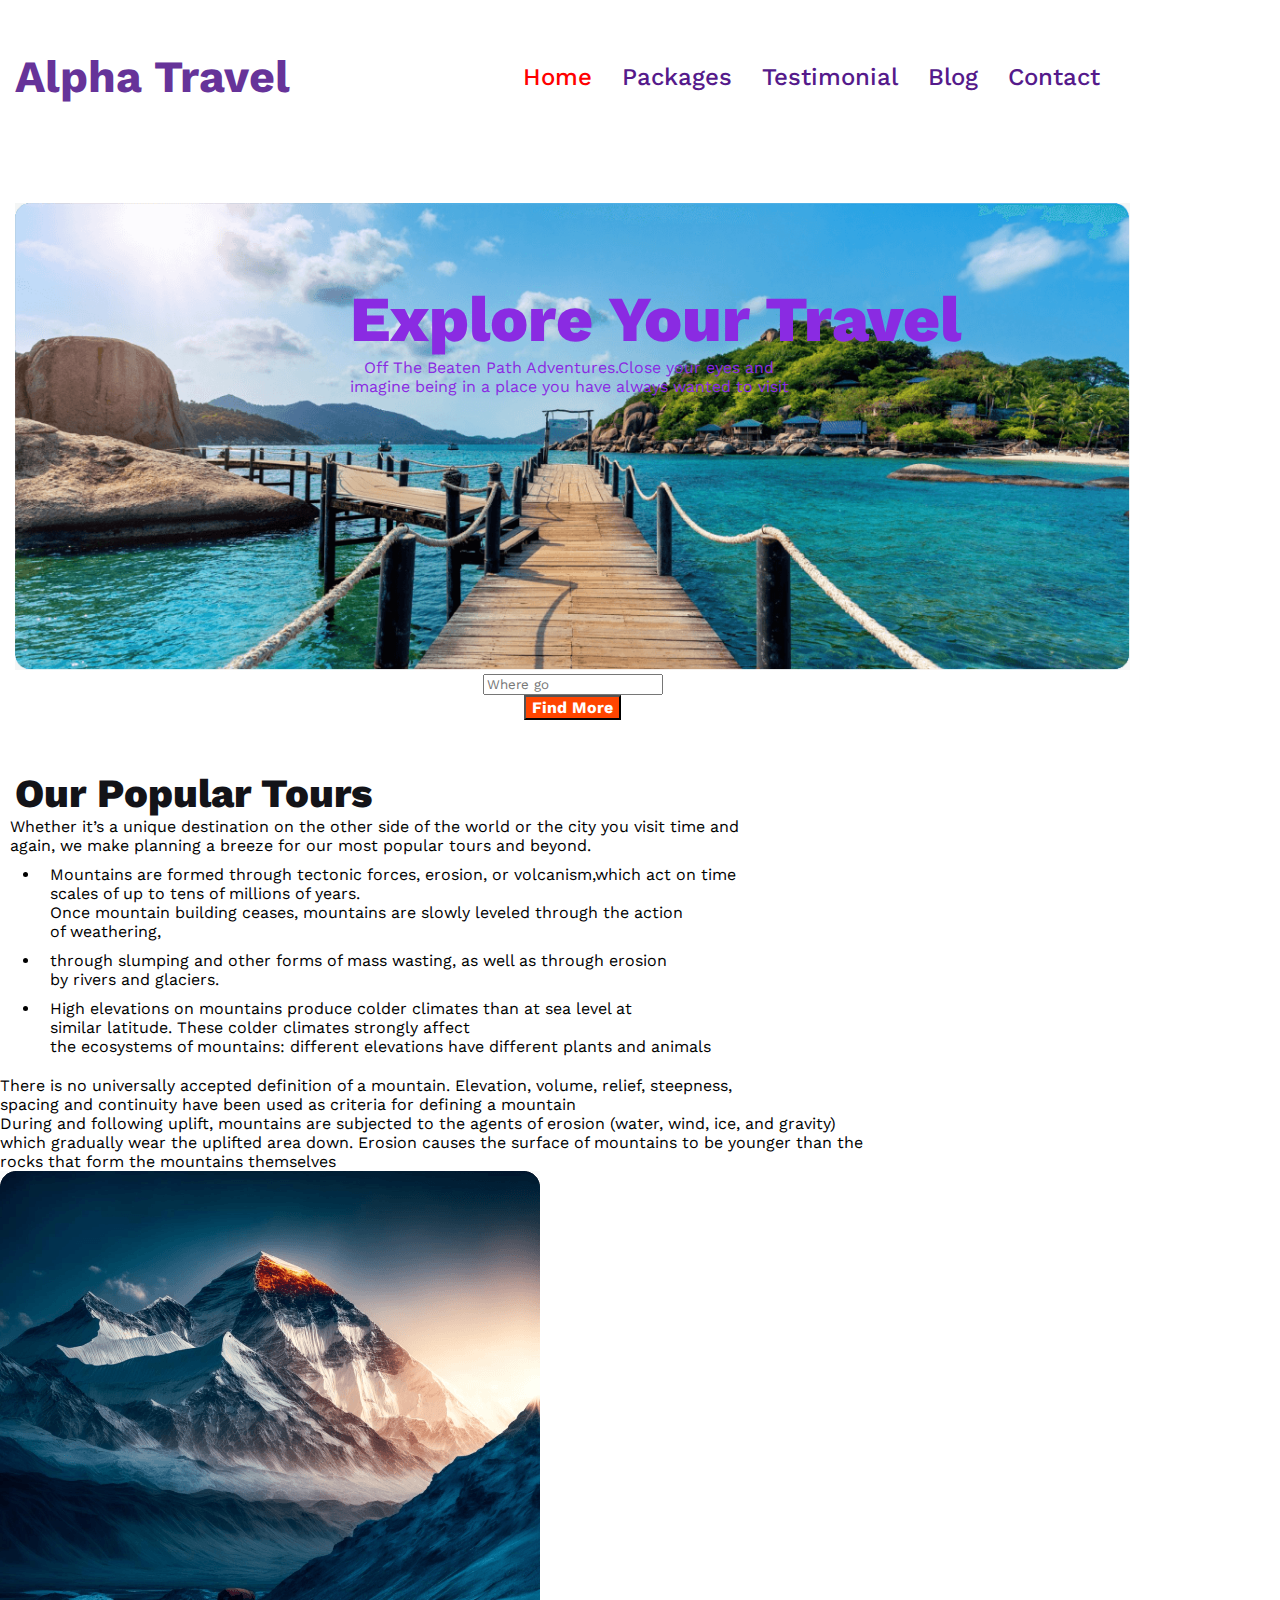
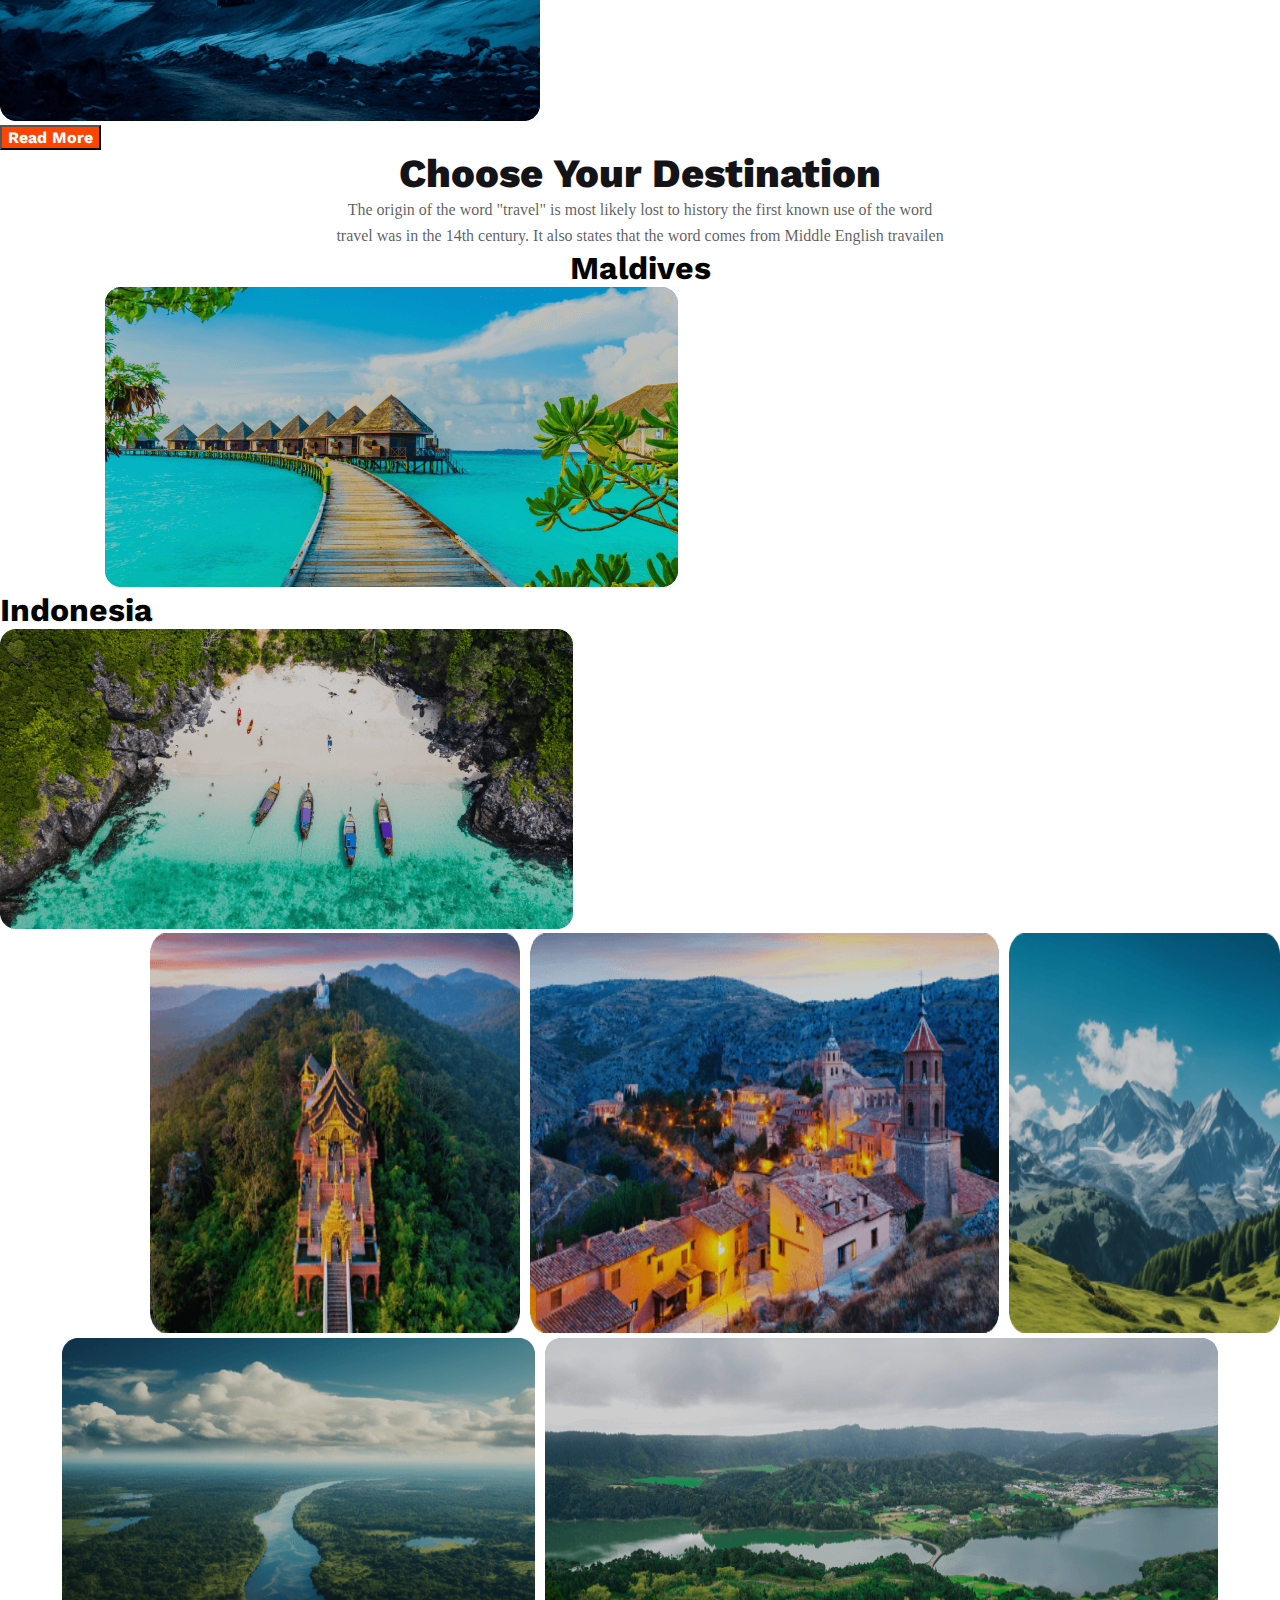
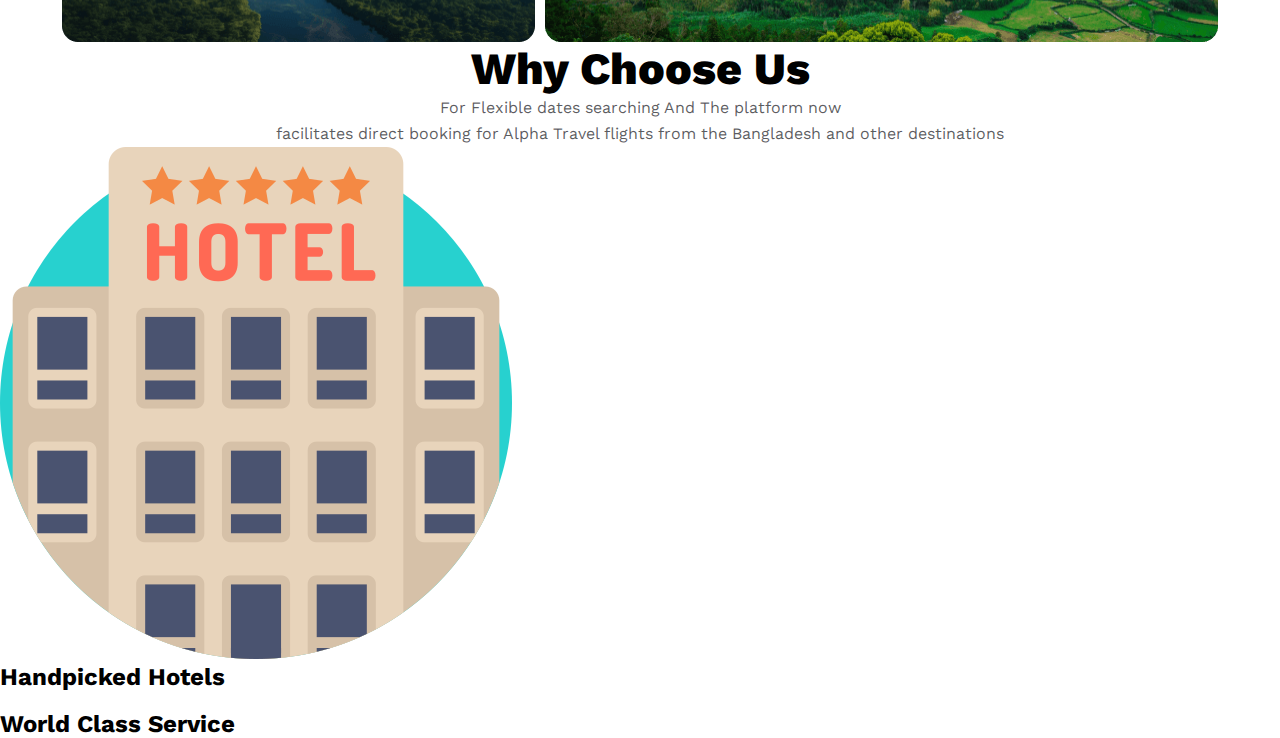
==== index.html @ bb082503 "first commit" ====
<!DOCTYPE html>
<html lang="en">
<head>
    <meta charset="UTF-8">
    <meta name="viewport" content="width=device-width, initial-scale=1.0">
    <title>Alpha Travel</title>
    <link rel="stylesheet" href="styles/style.css">
</head>
<body>
    <header>
        <nav>
            
            <div>
                <h3 class="section-title"><span class="alpha">Alpha Travel</span></h3>
            </div>
            
                <ul>
                    <li><a href=""><span class="home">Home</span></a></li>
                    <li><a href="">Packages</a></li>
                    <li><a href="">Testimonial</a></li>
                    <li><a href="">Blog</a></li>
                    <li><a href="">Contact</a></li>
                </ul>
            
            
        </nav>
    </header>
       
       <header>
        <div class="banner">
            <img src="./Images/Group 13 (1) (1).png" alt="" style="width: 100%;">
            
                <h1 class="banner-title">Explore Your Travel</h1>
                
                <p class="banner-description">
                    Off The Beaten Path Adventures.Close your eyes and <br> imagine being in a place you have always wanted to visit
                    
                </p>
                
                <div class="label">
                    <form>
                        <label for=""></label>
                        <input id="" type="text" placeholder="Where go"> 
                    </form>
                    
                    <button class="btn-primary">Find More</button>
                    
                </div>
            

        </div>
       </header> 
       <section class="tours">
        <div class="popular-tours">
            <h3 class="our">Our Popular Tours</h3>
            <p class="description">
                Whether it’s a unique destination on the other side of the world or the city you visit time and <br> again,  we make planning a breeze for our most popular tours and beyond.

            </p>
            <ul class="what you can see">
                <li class="mountain">Mountains are formed through tectonic forces, erosion, or volcanism,which act on time <br> scales of up to tens of millions of years. <br> Once mountain building ceases, mountains are slowly leveled through the action <br> of weathering, </li>
                <li class="mountain">through slumping and other forms of mass wasting, as well as through erosion <br> by rivers and glaciers.</li>
                <li class="mountain">High elevations on mountains produce colder climates than at sea level at <br> similar latitude. These colder climates strongly affect <br> the ecosystems of mountains: different elevations have different plants and animals</li>
            </ul>
             
            <p class="bottom-description">
                There is no universally accepted definition of a mountain. Elevation, volume, relief, steepness, <br> spacing and continuity have been used as criteria for defining a mountain <br>During and following uplift, mountains are subjected to the agents of erosion (water, wind, ice, and gravity) <br> which gradually wear the uplifted area down. Erosion causes the surface of mountains to be younger than the <br>
                rocks that form the mountains themselves

                

            </p>

            
                
            
        </div>
        <div class="ice-mountain">
            <img src="./Images/Rectangle 4.png" alt="">

        </div>
        <button class="btn-primary">Read More</button>
        
       </section>
        <section>
            <description>
                <h3 class="choose">Choose Your Destination</h3>
                <p class="choose-description">
                    The origin of the word "travel" is most likely lost to history 
                    the first known use of the word <br> travel was in the 14th century. It also states that the word comes from Middle English travailen
                </p>
                <div class="container">
                    <h1 class="maldives">Maldives</h1>
                    <img class="maldives-positon" src="./Images/Rectangle 5.png" alt="">
                    <h1>Indonesia</h1>
                    <img src="./Images/Rectangle 8.png" alt="">
                </div>
                <div class="row">
                    <div>
                        <img src="./Images/Rectangle 6.png" alt="">
                    </div>
                    <div>
                        <img src="./Images/Rectangle 7.png" alt="">
                    </div>
                    <div>
                        <img src="./Images/Rectangle 9.png" alt="">
                    </div>
                </div>
                <div class="row-1">
                    <div>
                        <img class="bangladesh" src="./Images/Rectangle 11.png" alt="">
                    </div>
                    <div>
                        <img src="./Images/Rectangle 10.png" alt="">
                    </div>
                </div>

            </description>
        </section>
        <section>
            <div>
                <h3 class="why">Why Choose Us</h3>
                <p class="description-1">
                    For Flexible dates searching And The platform now <br> facilitates direct booking for Alpha Travel flights from the Bangladesh and other destinations
                </p>
                <div>
                    <div class="card">
                        <img src="./icons/hotel.png" alt="">
                        <h2>Handpicked Hotels</h2>
                        <p class="card-title"></p>
                    </div>
                    <div class="card">
                        <img src="" alt="">
                        <h2>World Class Service</h2>
                        <p class="card-title"></p>
                    </div>
                </div>
            </div>
        </section>
</body>
</html>
---- styles/style.css ----
@import url("https://fonts.googleapis.com/css2?family=Work+Sans:wght@400;600;800&display=swap");

* {
  font-family: "Work Sans", sans-serif;
  margin: 0;
}
.home {
  color: red;
}
header {
  background: #fff;
  padding: 50px 240px;
  padding-left: 15px;
  padding-right: 150px;
}

.label {
  border: 1000px;
}
.btn-primary {
  /* border: 20px solid rebeccapurple; */
  /* border-radius: 38px; */
  background-color: orangered;
  color: white;
  font-size: 16px;
  font-weight: 700;
  /* padding: 16px 16px 34px 67px; */
}

/* header section */

.section-title {
  font-size: 2.8rem;
  font-weight: 700;
  color: rebeccapurple;
  /* padding-right: 500px; */
  /* margin-top: 100px; */
  /* gap: 100px;
  margin-right: 100%; */
}
.alpha {
  margin-right: 50px;
  padding-right: 100px;
}

nav {
  display: flex;
  justify-content: space-between;
  align-items: center;
}
nav > ul {
  display: flex;
}
nav li {
  list-style: none;
  margin-right: 30px;
  font-weight: 500;
  font-size: 1.5rem;
}
nav li a {
  text-decoration: none;
}

.banner {
  position: relative;
  text-align: center;
  color: blueviolet;
}
.banner-title {
  position: absolute;
  top: 15%;
  left: 30%;
  font-size: 64px;
  font-weight: 800;
  padding-bottom: 20px;
  gap: 24px;
}
.banner-description {
  position: absolute;
  top: 30%;
  left: 30%;
}
.our {
  color: #131318;
  font-size: 40px;
  font-weight: 800;
  padding-left: 15px;
}
.description {
  padding-left: 10px;
}
.mountain {
  padding-left: 10px;
  margin-top: 10px;
}
.bottom-description {
  padding-top: 20px;
}
.ice-mountain img {
  /* height: 90%; */
  /* margin-left: 65%;
  margin-bottom: 40%;
  padding-bottom: 50%; */
  /* padding-bottom: 300px;
  padding-left: 950px;
  margin-bottom: 400px; */
}
.choose {
  color: #131318;
  text-align: center;
  font-size: 40px;
  font-weight: 800;
  line-height: normal;
}
.choose-description {
  color: rgba(19, 19, 24, 0.7);
  text-align: center;
  font-family: Mulish;
  font-size: 16px;
  font-style: normal;
  font-weight: 400;
  line-height: 26px;
}
.maldives-positon {
  padding-left: 105px;
}
.maldives {
  text-align: center;
}
.container {
  /* display: flex; */
  /* width: 300px; */
}
/* .row > div{
  display: flex;
} */
.row img {
  height: 100%;
  width: 100%;
}
.row {
  height: 400px;
  display: flex;
  gap: 10px;
  margin-bottom: 5px;
  padding-left: 150px;
}
.row-1 {
  display: flex;
  justify-content: center;
  gap: 10px;
  
}
.row-1 img{
  height: 100%;
  width: 100%;
}
.bangladesh{
  width: 480px;
}
.why{
  text-align: center;
  font-size: 2.8rem;
  font-weight: 800;

}
.description-1{
  color:  rgba(19, 19, 24, 0.70);
  text-align: center;
  font-size: 16px;
  font-weight: 400px;
  line-height: 26px;
}
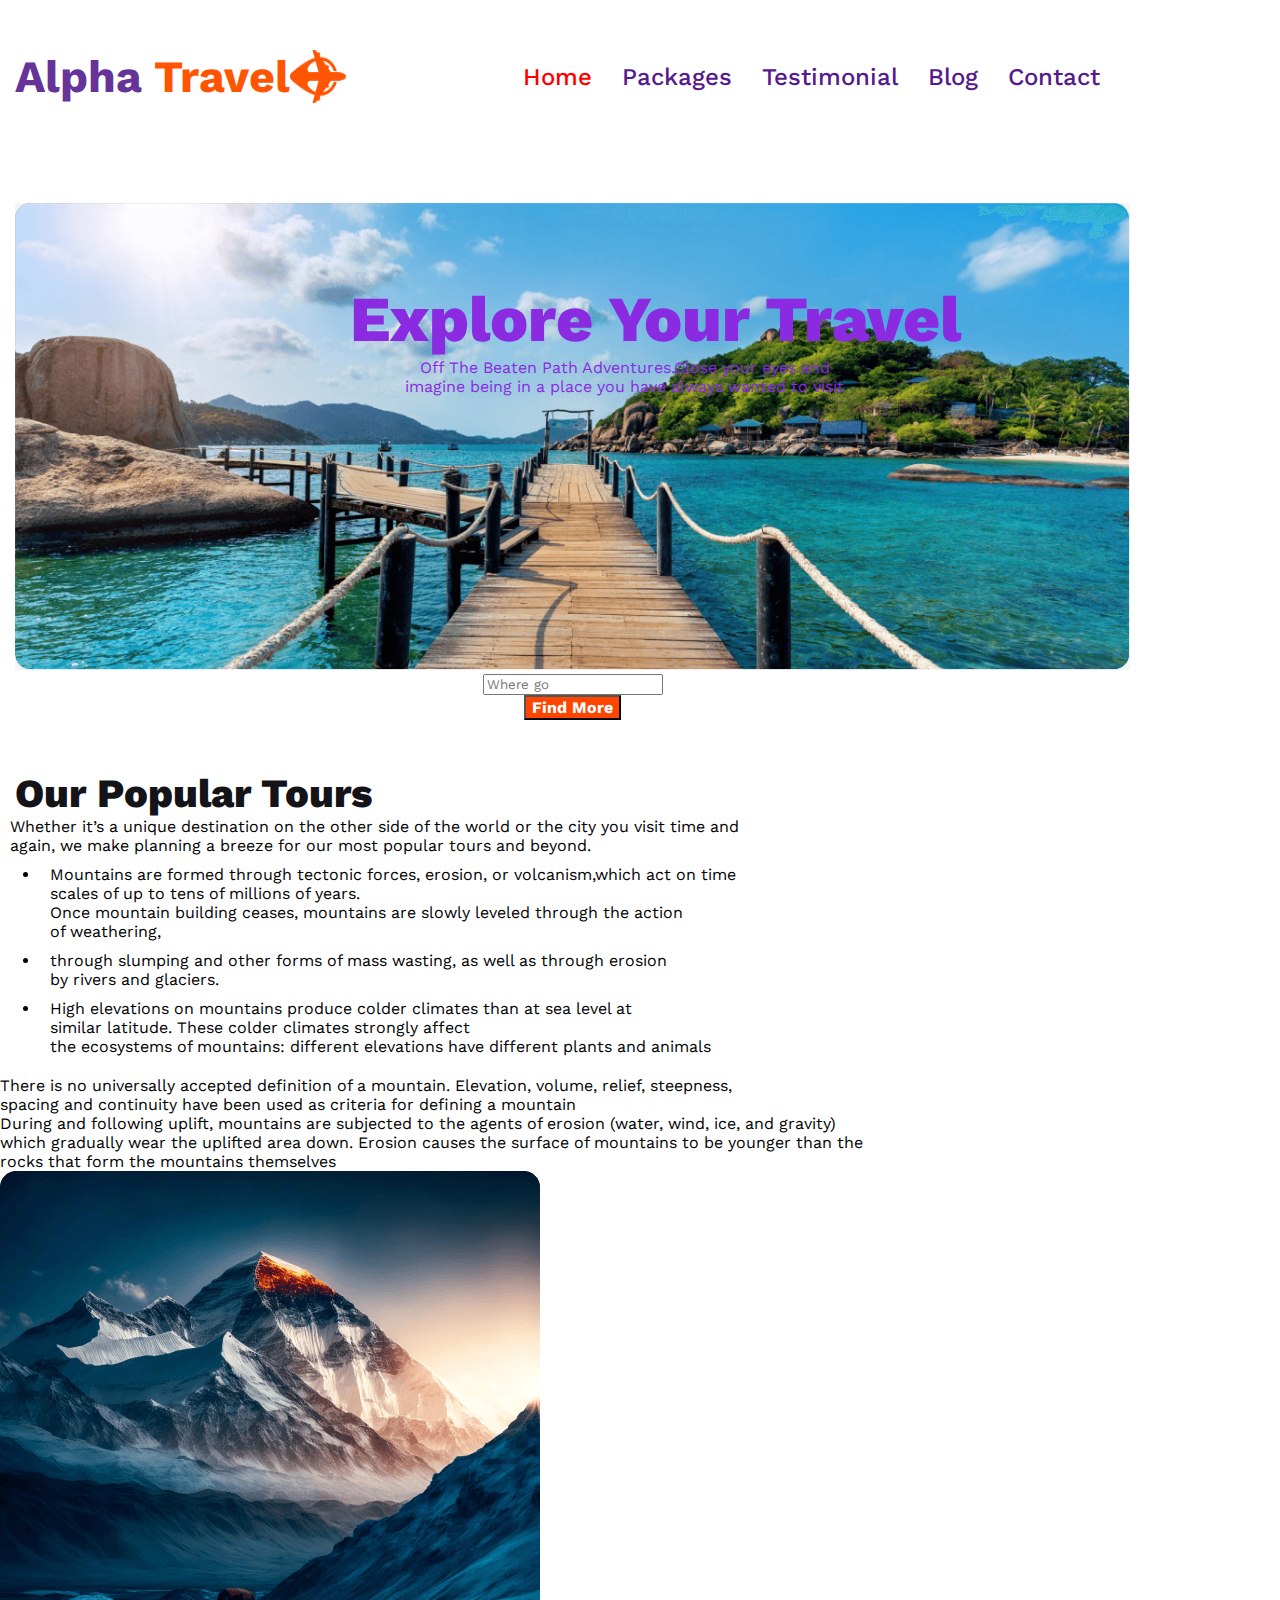
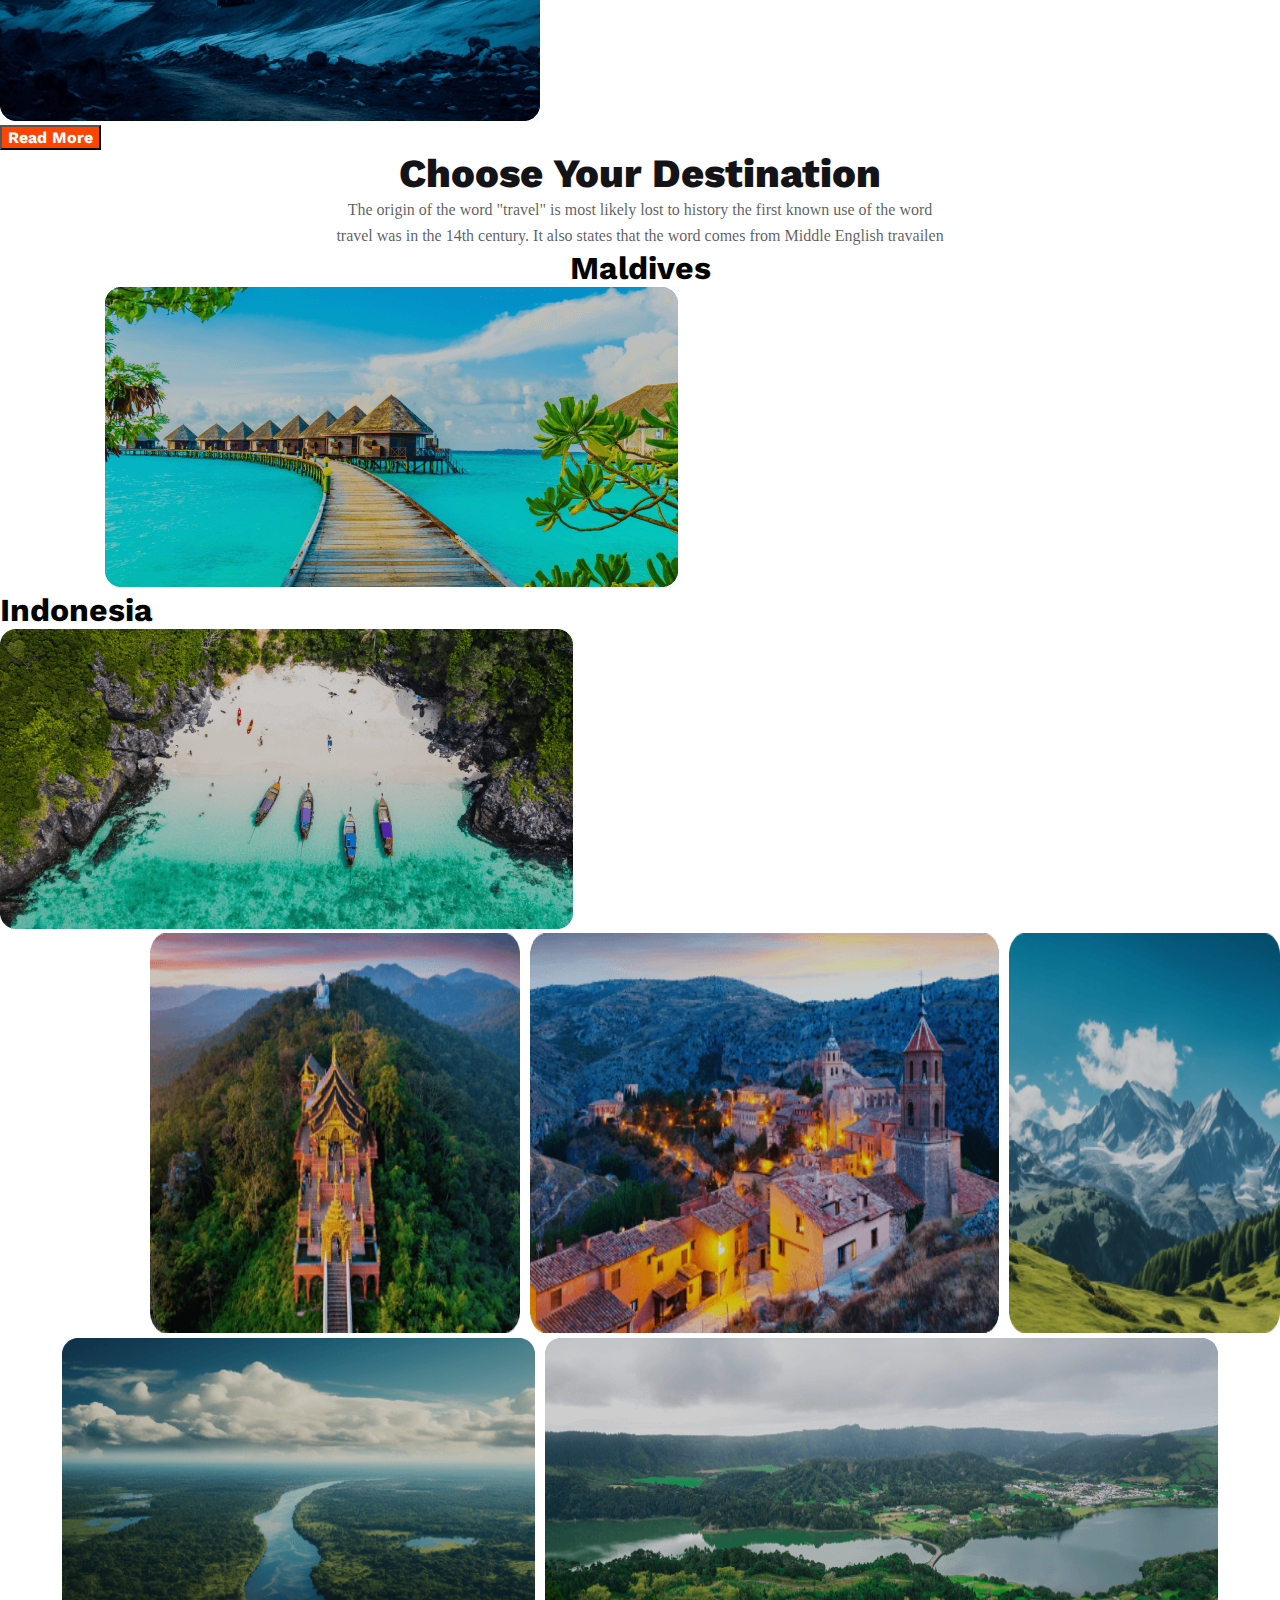
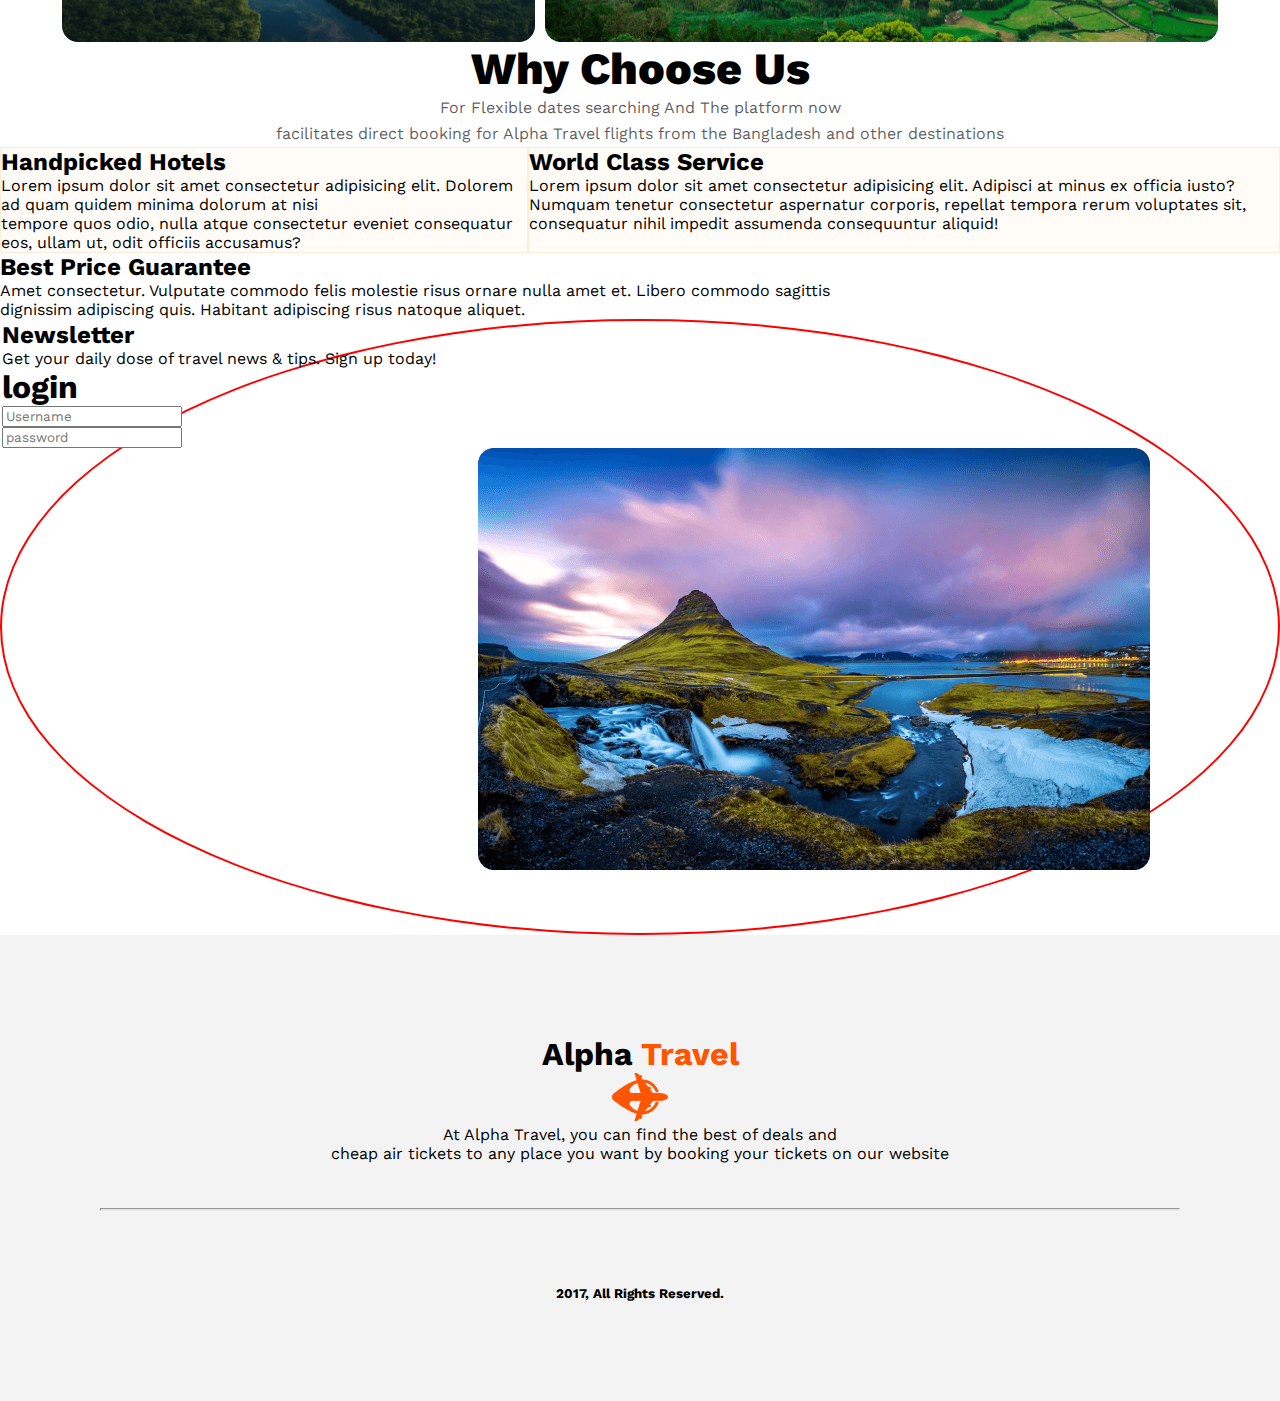
==== commit 840c227d: "added a footer" ====
--- a/index.html
+++ b/index.html
@@ -4,14 +4,32 @@
     <meta charset="UTF-8">
     <meta name="viewport" content="width=device-width, initial-scale=1.0">
     <title>Alpha Travel</title>
+    <link rel="stylesheet" href="https://cdnjs.cloudflare.com/ajax/libs/font-awesome/6.5.1/css/all.min.css" integrity="sha512-DTOQO9RWCH3ppGqcWaEA1BIZOC6xxalwEsw9c2QQeAIftl+Vegovlnee1c9QX4TctnWMn13TZye+giMm8e2LwA==" crossorigin="anonymous" referrerpolicy="no-referrer" />
     <link rel="stylesheet" href="styles/style.css">
+    <style>
+        .fa-map-location-dot{
+            font-size: 50px;
+        }
+        .fa-hotel{
+            font-size: 50px;
+        }
+        .fa-tags{
+            font-size: 50px;
+        }
+        .foot-icon{
+            font-size: 30px;
+        }
+    </style>
 </head>
 <body>
+    
     <header>
         <nav>
             
-            <div>
-                <h3 class="section-title"><span class="alpha">Alpha Travel</span></h3>
+            <div class="nav-container">
+                <h3 class="section-title">Alpha <span class="fix-color">Travel</span></h3>
+                <img src="./Images/Group 40071 (2).png" alt="">
+                
             </div>
             
                 <ul>
@@ -30,15 +48,11 @@
         <div class="banner">
             <img src="./Images/Group 13 (1) (1).png" alt="" style="width: 100%;">
             
-                <h1 class="banner-title">Explore Your Travel</h1>
-                
-                <p class="banner-description">
-                    Off The Beaten Path Adventures.Close your eyes and <br> imagine being in a place you have always wanted to visit
-                    
-                </p>
-                
+                <div>
+                    <h1 class="banner-title">Explore Your Travel</h1>
+                </div>
                 <div class="label">
-                    <form>
+                    <form class="go">
                         <label for=""></label>
                         <input id="" type="text" placeholder="Where go"> 
                     </form>
@@ -46,6 +60,13 @@
                     <button class="btn-primary">Find More</button>
                     
                 </div>
+                
+                <p class="banner-description">
+                    Off The Beaten Path Adventures.Close your eyes and <br> imagine being in a place you have always wanted to visit
+                    
+                </p>
+                
+                
             
 
         </div>
@@ -123,19 +144,78 @@
                 <p class="description-1">
                     For Flexible dates searching And The platform now <br> facilitates direct booking for Alpha Travel flights from the Bangladesh and other destinations
                 </p>
-                <div>
+                <div class="fact-card">
                     <div class="card">
-                        <img src="./icons/hotel.png" alt="">
+                        <i class="fa-solid fa-hotel"></i>
                         <h2>Handpicked Hotels</h2>
-                        <p class="card-title"></p>
+                        <p class="card-title">
+                            Lorem ipsum dolor sit amet consectetur adipisicing elit. Dolorem ad quam quidem minima dolorum at nisi <br> tempore quos odio, nulla atque consectetur eveniet consequatur eos, ullam ut, odit officiis accusamus?
+                        </p>
                     </div>
                     <div class="card">
-                        <img src="" alt="">
+                        <i class="fa-solid fa-map-location-dot"></i>
                         <h2>World Class Service</h2>
-                        <p class="card-title"></p>
-                    </div>
+                        <p class="card-title">Lorem ipsum dolor sit amet consectetur adipisicing elit. Adipisci at minus ex officia iusto? <br> Numquam tenetur consectetur aspernatur corporis, repellat tempora rerum voluptates sit, consequatur nihil impedit assumenda consequuntur aliquid!</p>
+                    </div>
+                </div>
+                <div class="card-1">
+                    <i class="fa-solid fa-tags"></i>
+                    <h2>Best Price Guarantee</h2>
+                    <p class="card-title">
+                        Amet consectetur. Vulputate commodo felis molestie risus  ornare nulla amet et. Libero commodo sagittis <br> dignissim adipiscing quis. Habitant adipiscing risus natoque aliquet. 
+                    </p>
+                    
+
                 </div>
             </div>
         </section>
+
+        <section class="Newsletter"> 
+            <div class="div-1">
+                <h2 class="">Newsletter</h2>
+                <p>Get your daily dose of travel news & tips. Sign up today!</p>
+                <div class="wrapper">
+                    <form action="">
+                        <h1>login</h1>
+                        <div class="input-box">
+                            <input type="text" placeholder="Username" required>
+                        </div>
+                        <div class="input-box">
+                            <input type="password" placeholder="password" required>
+                        </div>
+                    </form>
+            
+                </div>
+                <section>
+                    
+                    <div class="mountain-1">
+                        <img src="./Images/Rectangle 8 (1).png" alt="">
+                    </div>
+                </section>
+                
+                
+
+            </div>
+
+        </section>
+
+        <footer class="foot">
+           <div class="footer">
+            <h1>Alpha <span class="fix-color">Travel</span></h1>
+            <img src="./Images/Group 40071 (2).png" alt="">
+            <p class="foot-description">
+                At Alpha Travel, you can find the best of deals and <br> cheap air tickets to any place you want by booking your tickets on our website 
+            </p>
+            <div class="foot-icon">
+                <i class="fa-brands fa-twitter"></i>
+                <i class="fa-brands fa-facebook"></i>
+                <i class="fa-brands fa-instagram"></i>
+                <i class="fa-brands fa-square-github"></i>
+            </div>
+            <hr class="line">
+            <h5 class="last-text">2017, All Rights Reserved.</h5>
+            
+           </div>
+        </footer>
 </body>
 </html>--- a/styles/style.css
+++ b/styles/style.css
@@ -14,8 +14,17 @@
   padding-right: 150px;
 }
 
-.label {
-  border: 1000px;
+.nav-container {
+  display: flex;
+}
+.travel {
+  /* position: absolute; */
+  top: 50%;
+  /* bottom: 50%; */
+  font-size: 100px;
+}
+.nav-container img {
+  margin-right: 100px;
 }
 .btn-primary {
   /* border: 20px solid rebeccapurple; */
@@ -38,10 +47,6 @@
   /* gap: 100px;
   margin-right: 100%; */
 }
-.alpha {
-  margin-right: 50px;
-  padding-right: 100px;
-}
 
 nav {
   display: flex;
@@ -66,6 +71,10 @@
   text-align: center;
   color: blueviolet;
 }
+/* .banner img{
+  justify-content: center;
+  padding: auto;
+} */
 .banner-title {
   position: absolute;
   top: 15%;
@@ -78,13 +87,16 @@
 .banner-description {
   position: absolute;
   top: 30%;
-  left: 30%;
+  left: 35%;
 }
 .our {
   color: #131318;
   font-size: 40px;
   font-weight: 800;
   padding-left: 15px;
+}
+.go {
+  text-align: center;
 }
 .description {
   padding-left: 10px;
@@ -149,25 +161,96 @@
   display: flex;
   justify-content: center;
   gap: 10px;
-  
-}
-.row-1 img{
+}
+.row-1 img {
   height: 100%;
   width: 100%;
 }
-.bangladesh{
+.bangladesh {
   width: 480px;
 }
-.why{
+.why {
   text-align: center;
   font-size: 2.8rem;
   font-weight: 800;
-
-}
-.description-1{
-  color:  rgba(19, 19, 24, 0.70);
-  text-align: center;
-  font-size: 16px;
+}
+.description-1 {
+  color: rgba(19, 19, 24, 0.7);
+  text-align: center;
+  /* font-size: 16px; */
   font-weight: 400px;
   line-height: 26px;
 }
+.fact-card {
+  display: grid;
+  grid-template-columns: 50px 50px;
+  grid-template-rows: 50px 50px;
+  /* border-radius: 16px; */
+  display: flex;
+}
+
+.fact-card .card {
+  /* border-radius: 16px; */
+  border: 1px solid rgba(251, 181, 99, 0.2);
+  background: rgba(251, 181, 99, 0.05);
+  /* justify-content: space-around; */
+}
+/* .card img {
+  display: flex;
+} */
+.fact-card img {
+  width: 50px;
+}
+/* /* .Newsletter{
+  border: 2px solid red;
+  width: 40%;
+  /* padding-left: 35%px; */
+/* margin-left: 10%; */
+.div-1{
+  border: 2px solid red;
+  border-radius: 50%;
+}
+.mountain-1 {
+  
+  /* padding: 50%; */
+  /* justify-content: center;
+  margin-left: 40px; */
+  /* display: grid;
+  grid-template-columns: repeat(2, 1fr);
+  gap: 5px; */
+  justify-content: right;
+  display: flex;
+  padding-right: 10%;
+  padding-bottom: 5%;
+}
+/* .div-1{
+  height: 20%;
+  
+} */
+.foot {
+  /* width: 100%;
+  margin-left: 200px;
+  height: 100%; */
+  /* flex-shrink: 0; */
+  background-color: rgba(19, 19, 24, 0.05);
+  /* padding-left: 500px; */
+  .footer {
+    text-align: center;
+    padding: 100px;
+  }
+}
+.foot-description {
+  justify-content: center;
+  text-align: center;
+}
+.last-text {
+  padding-top: 75px;
+}
+.line {
+  margin-top: 45px;
+  height: 1px;
+  background: rgba(19, 19, 24, 0.1);
+}
+.fix-color {
+  color: #ff5400;
+}
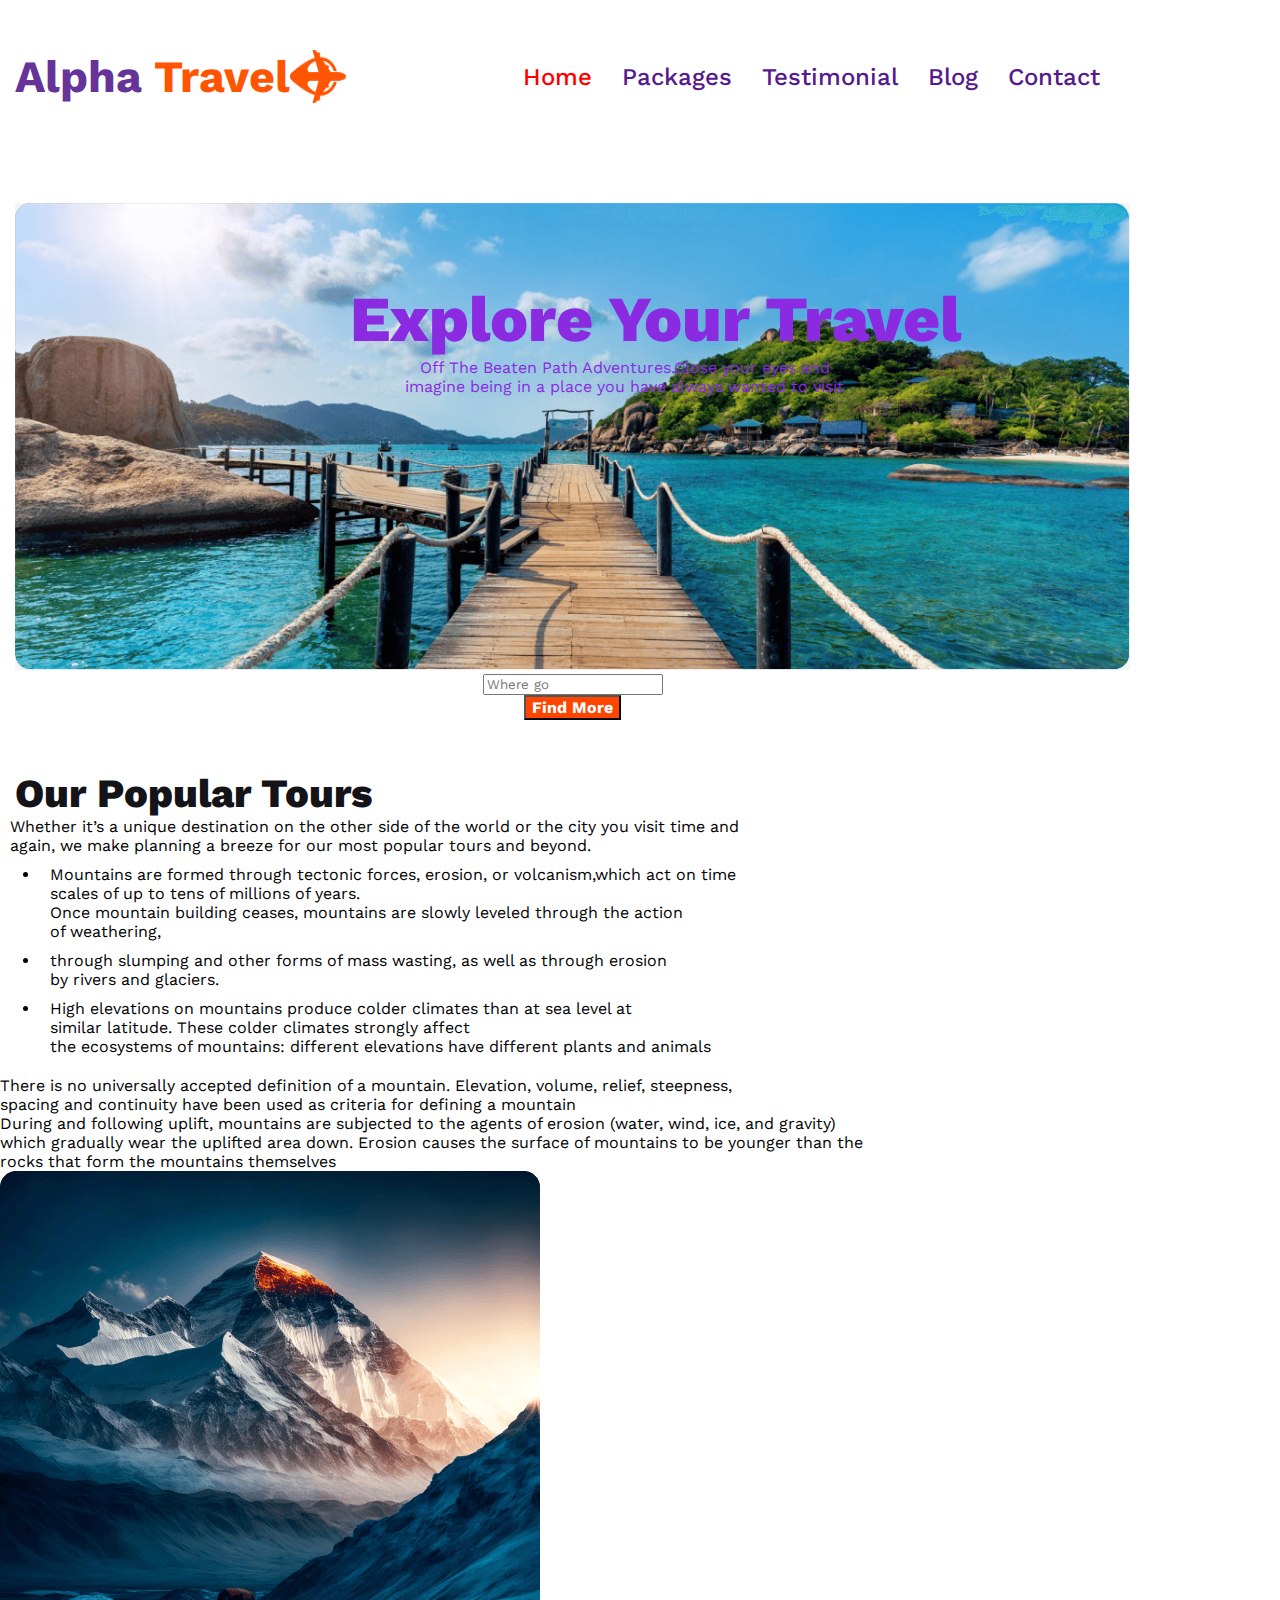
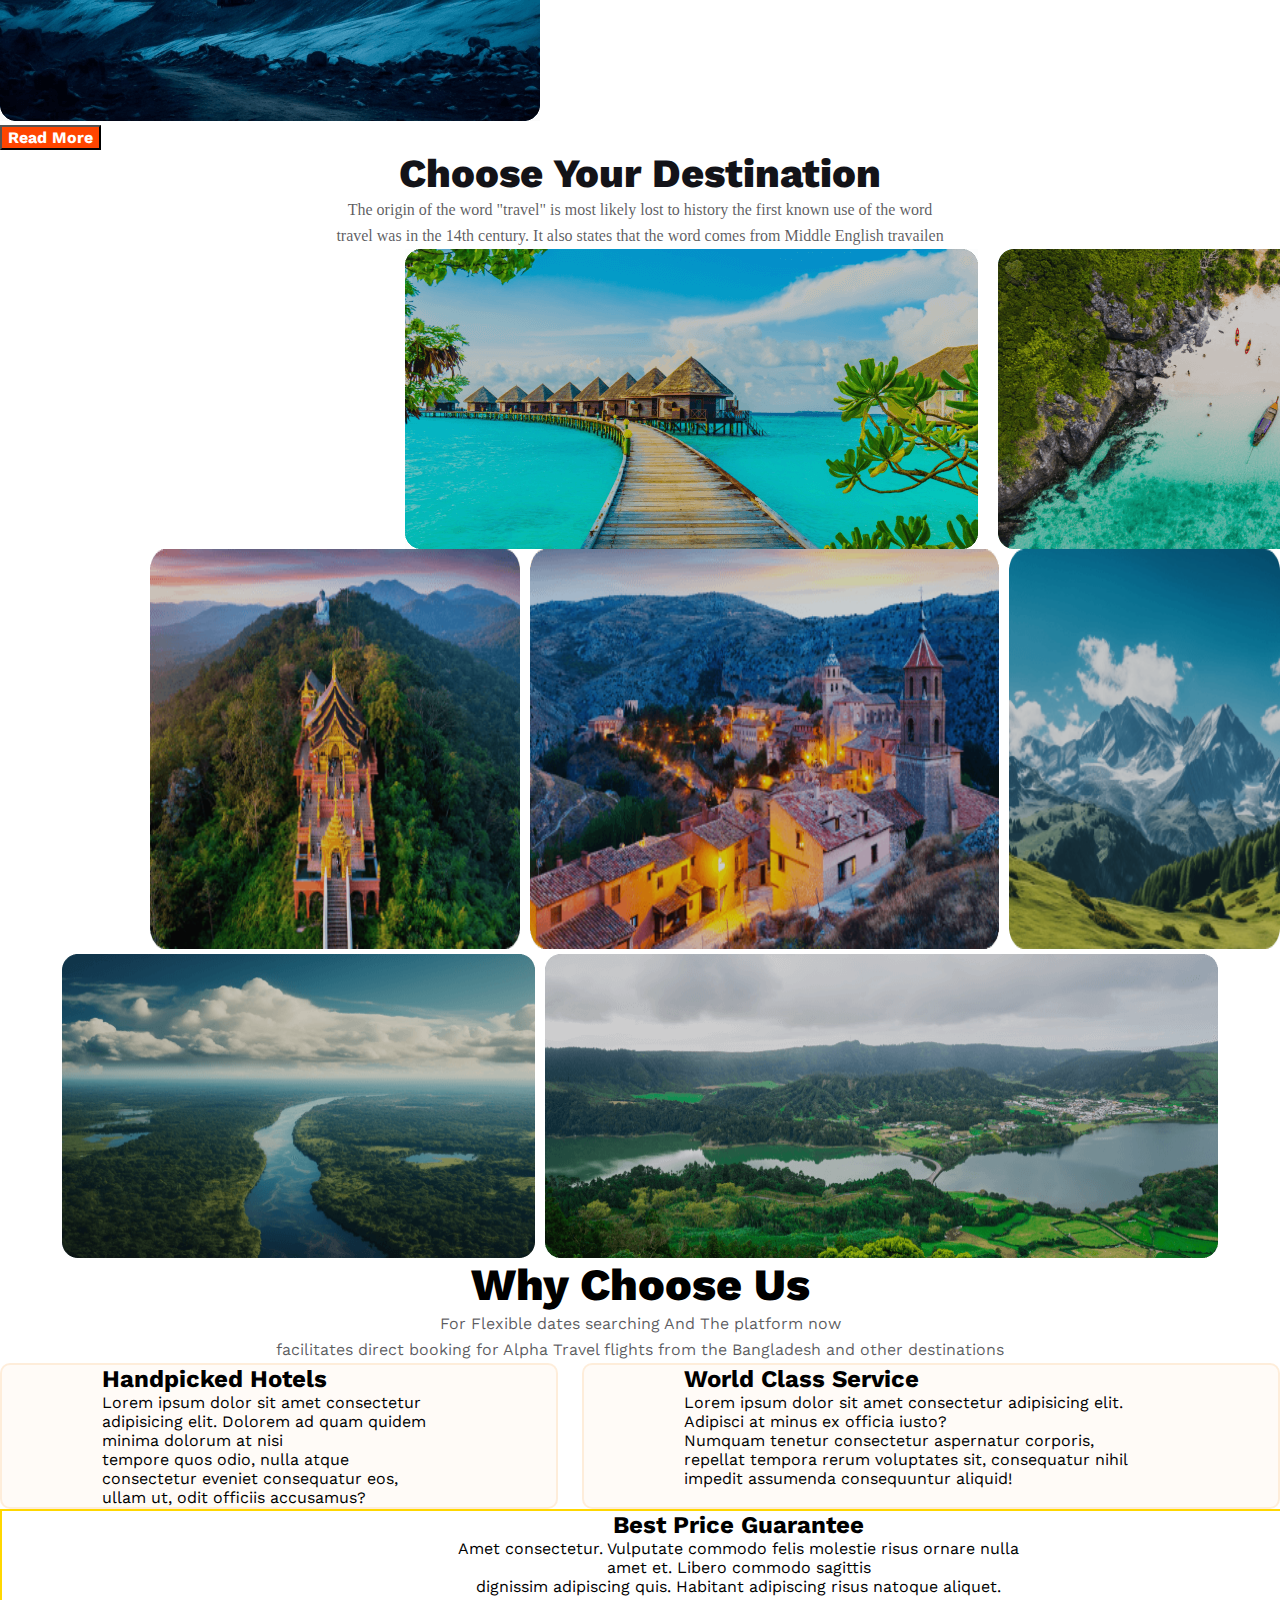
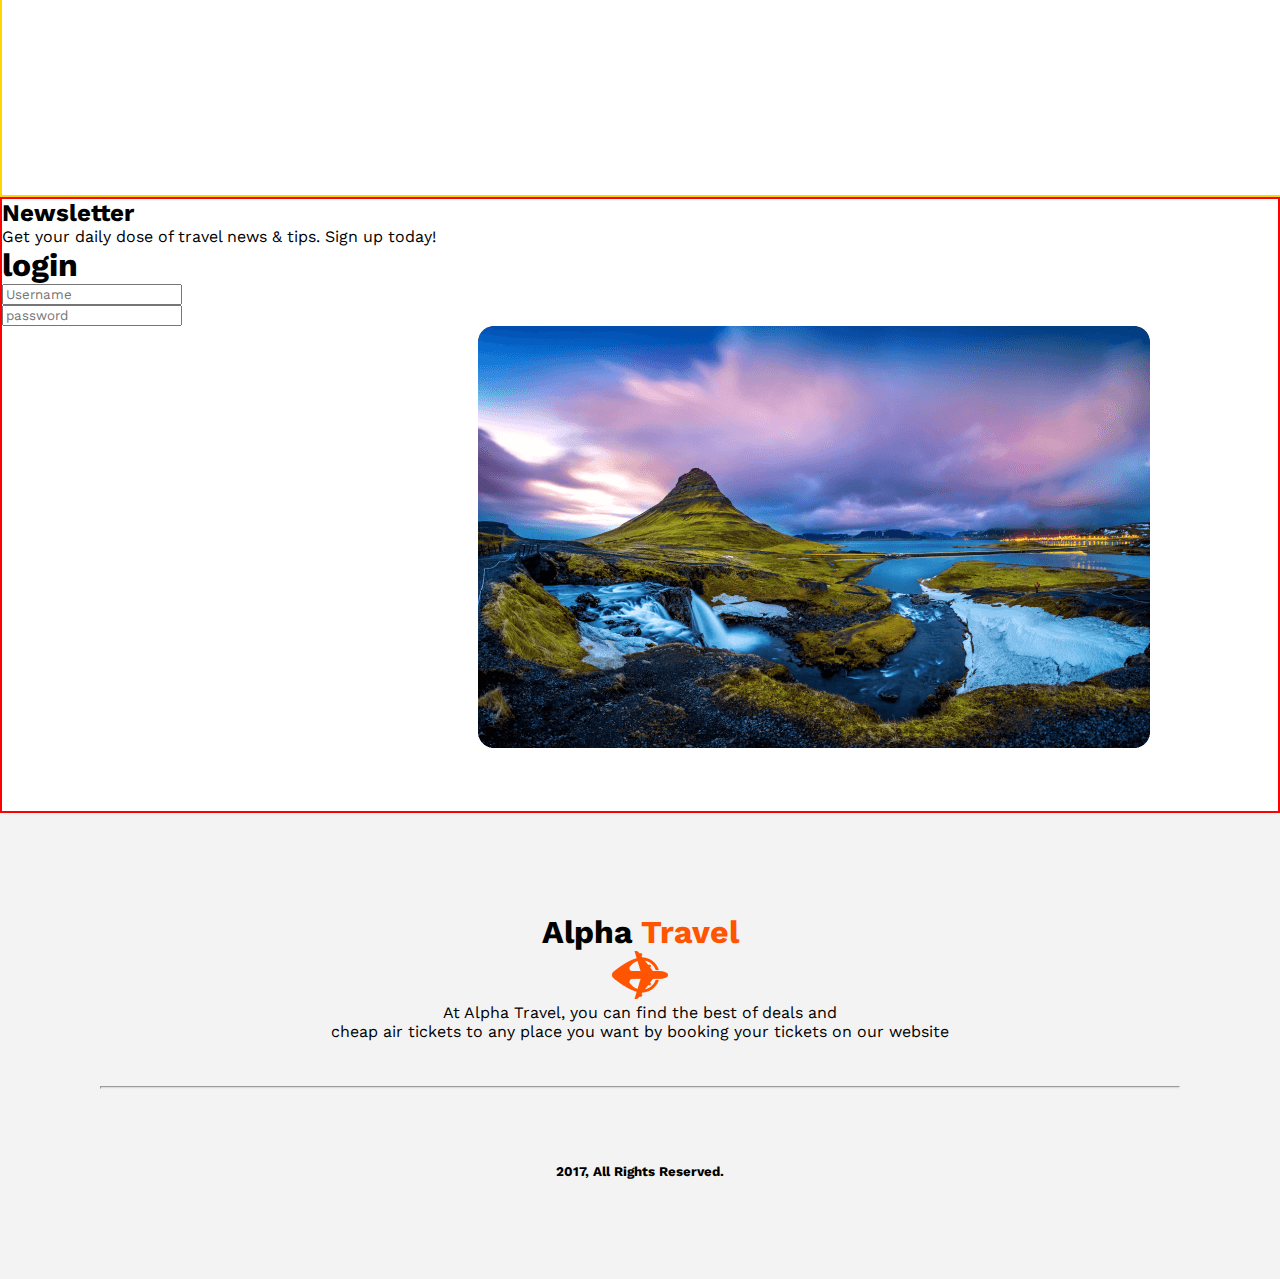
==== commit 66405b03: "finished the asst-2" ====
--- a/index.html
+++ b/index.html
@@ -46,7 +46,7 @@
        
        <header>
         <div class="banner">
-            <img src="./Images/Group 13 (1) (1).png" alt="" style="width: 100%;">
+            <img class="banner-img" src="./Images/Group 13 (1) (1).png" alt="" style="width: 100%;">
             
                 <div>
                     <h1 class="banner-title">Explore Your Travel</h1>
@@ -104,16 +104,16 @@
         
        </section>
         <section>
-            <description>
+            <description class="des">
                 <h3 class="choose">Choose Your Destination</h3>
                 <p class="choose-description">
                     The origin of the word "travel" is most likely lost to history 
                     the first known use of the word <br> travel was in the 14th century. It also states that the word comes from Middle English travailen
                 </p>
                 <div class="container">
-                    <h1 class="maldives">Maldives</h1>
+                    <!-- <h1 class="maldives">Maldives</h1> -->
                     <img class="maldives-positon" src="./Images/Rectangle 5.png" alt="">
-                    <h1>Indonesia</h1>
+                    <!-- <h1>Indonesia</h1> -->
                     <img src="./Images/Rectangle 8.png" alt="">
                 </div>
                 <div class="row">
@@ -161,7 +161,7 @@
                 <div class="card-1">
                     <i class="fa-solid fa-tags"></i>
                     <h2>Best Price Guarantee</h2>
-                    <p class="card-title">
+                    <p class="card-title-1">
                         Amet consectetur. Vulputate commodo felis molestie risus  ornare nulla amet et. Libero commodo sagittis <br> dignissim adipiscing quis. Habitant adipiscing risus natoque aliquet. 
                     </p>
                     
@@ -172,7 +172,7 @@
 
         <section class="Newsletter"> 
             <div class="div-1">
-                <h2 class="">Newsletter</h2>
+                <h2 class="type">Newsletter</h2>
                 <p>Get your daily dose of travel news & tips. Sign up today!</p>
                 <div class="wrapper">
                     <form action="">
--- a/styles/style.css
+++ b/styles/style.css
@@ -140,7 +140,9 @@
   text-align: center;
 }
 .container {
-  /* display: flex; */
+  display: flex;
+  padding-left: 300px;
+  gap:20px
   /* width: 300px; */
 }
 /* .row > div{
@@ -186,13 +188,17 @@
   grid-template-columns: 50px 50px;
   grid-template-rows: 50px 50px;
   /* border-radius: 16px; */
+  gap: 24px;
   display: flex;
 }
 
 .fact-card .card {
   /* border-radius: 16px; */
-  border: 1px solid rgba(251, 181, 99, 0.2);
+  gap: 5px;
+  border: 2px solid rgba(251, 181, 99, 0.2);
+  border-radius: 10px;
   background: rgba(251, 181, 99, 0.05);
+  padding-left: 100px;
   /* justify-content: space-around; */
 }
 /* .card img {
@@ -201,17 +207,49 @@
 .fact-card img {
   width: 50px;
 }
+.card {
+  padding-left: 10%;
+  /* padding: auto; */
+  padding-right: 10%;
+  gap: 5px;
+} 
+ .card-title-1{
+  border-radius: 66px;
+  /* padding-left: 400px;
+  padding-right: 400px; */
+  justify-content: center;
+  text-align: center;
+  
+ }
+ 
+.card-1 {
+  
+  width: 573px;
+  height: 284px;
+  border: 2px solid gold;
+  padding-left: 450px;
+  padding-right: 450px;
+  justify-content: center;
+  text-align: center;
+  
+  /* position: absolute; */
+  
+  
+  /* width: 400px;
+  height: 200px; */
+  border-radius: px;
+}
+
 /* /* .Newsletter{
   border: 2px solid red;
   width: 40%;
   /* padding-left: 35%px; */
 /* margin-left: 10%; */
-.div-1{
+.div-1 {
   border: 2px solid red;
-  border-radius: 50%;
+  /* border-radius: 50%; */
 }
 .mountain-1 {
-  
   /* padding: 50%; */
   /* justify-content: center;
   margin-left: 40px; */
@@ -254,3 +292,37 @@
 .fix-color {
   color: #ff5400;
 }
+
+
+/* Mobile Responsive */
+@media screen and (max-width: 600px) {
+  /* h3{
+    font-size: 36px;
+    line-height: 50px;
+  } */
+  header {
+    padding: 20px;
+    }
+    nav,
+    .des,
+    .row
+    .row-1{
+      flex-direction: column;
+    }
+    .row img{
+      width: 100%;
+      margin-left: 0;
+    }
+  /* .nav-container
+  
+    /* {
+      flex-direction: column;
+
+  }
+  .banner-img img{
+    width: 100%;
+    margin-left: 0;
+  } */ 
+}
+
+
